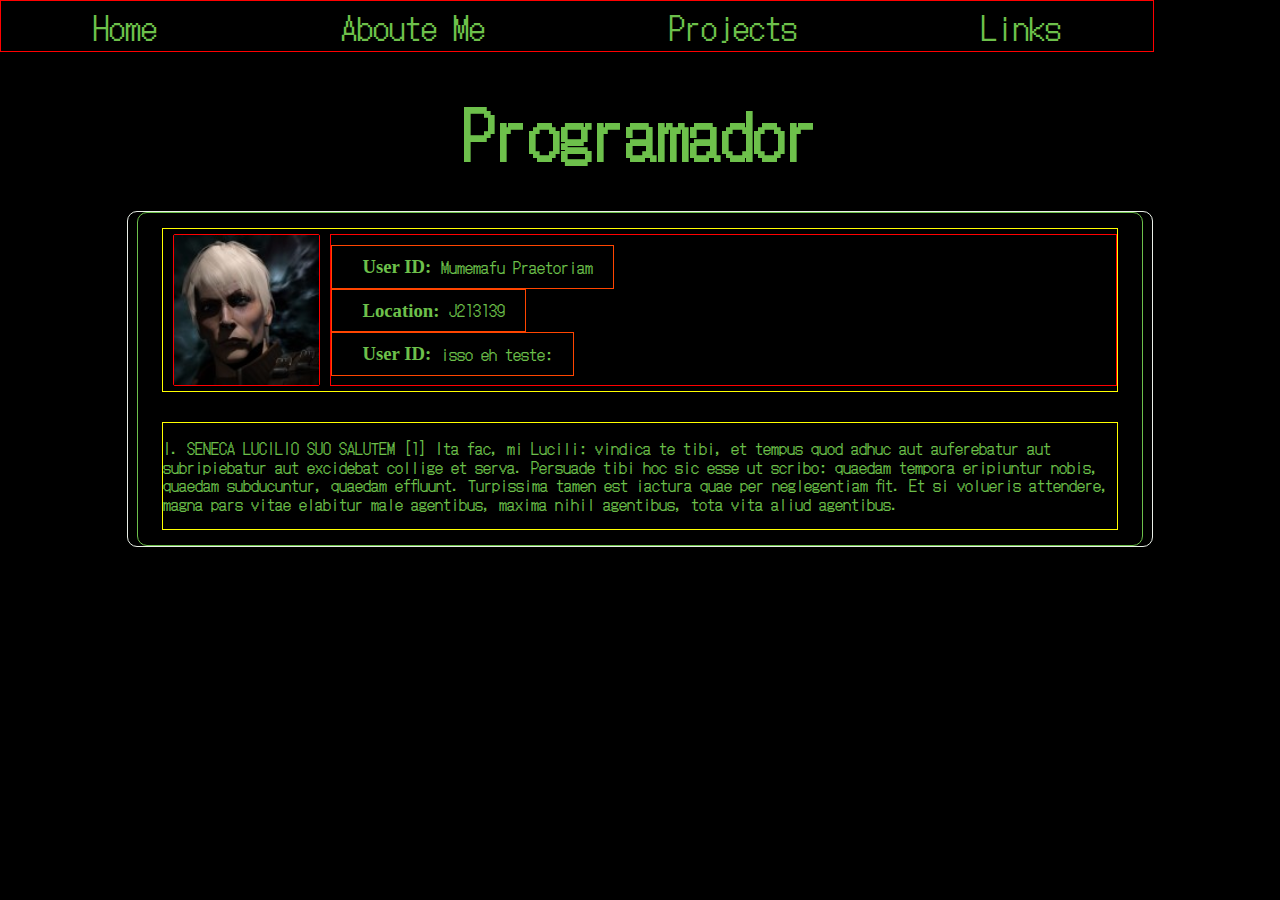
==== aboutme.html @ f0cb6341 "aboutme" ====
<!DOCTYPE html>
<html lang="en">
<head>
    <meta charset="UTF-8">
    <meta http-equiv="X-UA-Compatible" content="IE=edge">
    <meta name="viewport" content="width=device-width, initial-scale=1.0">
    <title>Mumemafu Laboratoruim</title>
    <link rel="stylesheet" href="./css/normalize.css">
    <link href="./css/styles.css" rel="stylesheet">
    <link rel="preconnect" href="https://fonts.googleapis.com">
<link rel="preconnect" href="https://fonts.gstatic.com" crossorigin>
<link href="https://fonts.googleapis.com/css2?family=DotGothic16&display=swap" rel="stylesheet">
<link rel="preconnect" href="https://fonts.googleapis.com">
<link rel="preconnect" href="https://fonts.gstatic.com" crossorigin>
<link href="https://fonts.googleapis.com/css2?family=DotGothic16&display=swap" rel="stylesheet">
</head>
<body>
    <header class="main-header">
     <div class="menu">
        <a>Home</a>
        <a>Aboute Me</a>
        <a>Projects</a>
        <a>Links</a>
     </div>

    </header>
    <div class="container">
        <h1>Programador</h1>
   <div class="box-info-container">
    <div class="box-info">
        <div class="box-avatar">
            <div class="avatar">
                <img src="./img/mafu.jpg" alt="an portrait" width="100%" height="100%">
            </div>
            <div class="text-avatar">
                <div class="info-id">
                  <h3>User ID:</h3><p>Mumemafu Praetoriam</p>
                </div>
                
                <div class="info-id">
                    <h3>Location:</h3><p>J213139</p>
                  </div>

                  <div class="info-id">
                    <h3>User ID:</h3><p>isso eh teste:</p>
                  </div>
                
             </div>
                        
        </div>
        <div class="txt-bio">
            <p>I. SENECA LUCILIO SUO SALUTEM
[1] Ita fac, mi Lucili: vindica te tibi, et tempus quod adhuc aut auferebatur aut subripiebatur aut excidebat collige et serva. Persuade tibi hoc sic esse ut scribo: quaedam tempora eripiuntur nobis, quaedam subducuntur, quaedam effluunt. Turpissima tamen est iactura quae per neglegentiam fit. Et si volueris attendere, magna pars vitae elabitur male agentibus, maxima nihil agentibus, tota vita aliud agentibus. 
  
        </div>
     </div>
   </div>
        
    </div>

   
</body>
</html>
---- css/styles.css ----
body, html {
    margin: 0;
    padding: 0;
    width: 100%;
    height: 100%;
    background-color: black;
}

.container {
    display: flex;
    flex-direction: column;
    align-items:  center;

}

h1 {
    color: #6dc04b;
    font-family: 'DotGothic16', sans-serif;
    font-size: 4rem;
}

.menu {
    display: flex;
    width: 90%;
    height: 50px;
    border: 1px solid red;
    justify-content: space-around;
    align-items: center;

    
}

.menu a {
    color: #6dc04b;
    font-family: 'DotGothic16', sans-serif;
    font-size: 32px;
    padding: 2px 20px;
    
}

.menu a:hover {
    color: black;
    background-color: #6dc04b;
    cursor: pointer;
      
}

.box-info-container {
    align-items: center;
    justify-content: center;
    display: flex;
    width: 80%;
    height: auto;
    border: 1px solid #eaf0e8;
    border-radius: 10px;
}

.box-info {
          
          display: flex;
          flex-direction: column;
          width: 98%;
          height: 90%;
          border: 1px solid #6dc04b;
          border-radius: 10px;
          align-items: center;
}

.box-avatar { 
    

    display: flex;
    border: 1px solid yellow;
    width: 95%;
    height: auto;   
    align-items: center;
    justify-content: center;
    margin: 15px;

}

h3 {
    color: #6dc04b;
}

.avatar {
    
       margin: 5px 10px;
       border: 1px solid red;
       border-radius: 2px;
       width: 150px;
       height: 150px;
        
}

.text-avatar {
    display: flex;
    flex-direction: column;
    border: 1px solid red;
    width: 85%;
    height: 150px;
    align-items: flex-start;
    justify-content: center;


}

.info-id{
    display: flex;
    align-items: center;
    padding: 0px 20px;
    border: 1px solid orangered;
    
}

.info-id h3 {
    color: #6dc04b;   
    margin: 0;
    padding: 10px;
}

.info-id p {
    color: white;   
    margin: 0;
}

.box-info p { 
    color: #6dc04b;
    font-family: 'DotGothic16', sans-serif;
    
    justify-content: right;

}

.txt-bio { 
    

    display: flex;
    border: 1px solid yellow;
    width: 95%;
    height: auto;   
    align-items: center;
    justify-content: center;
    margin: 15px;

}
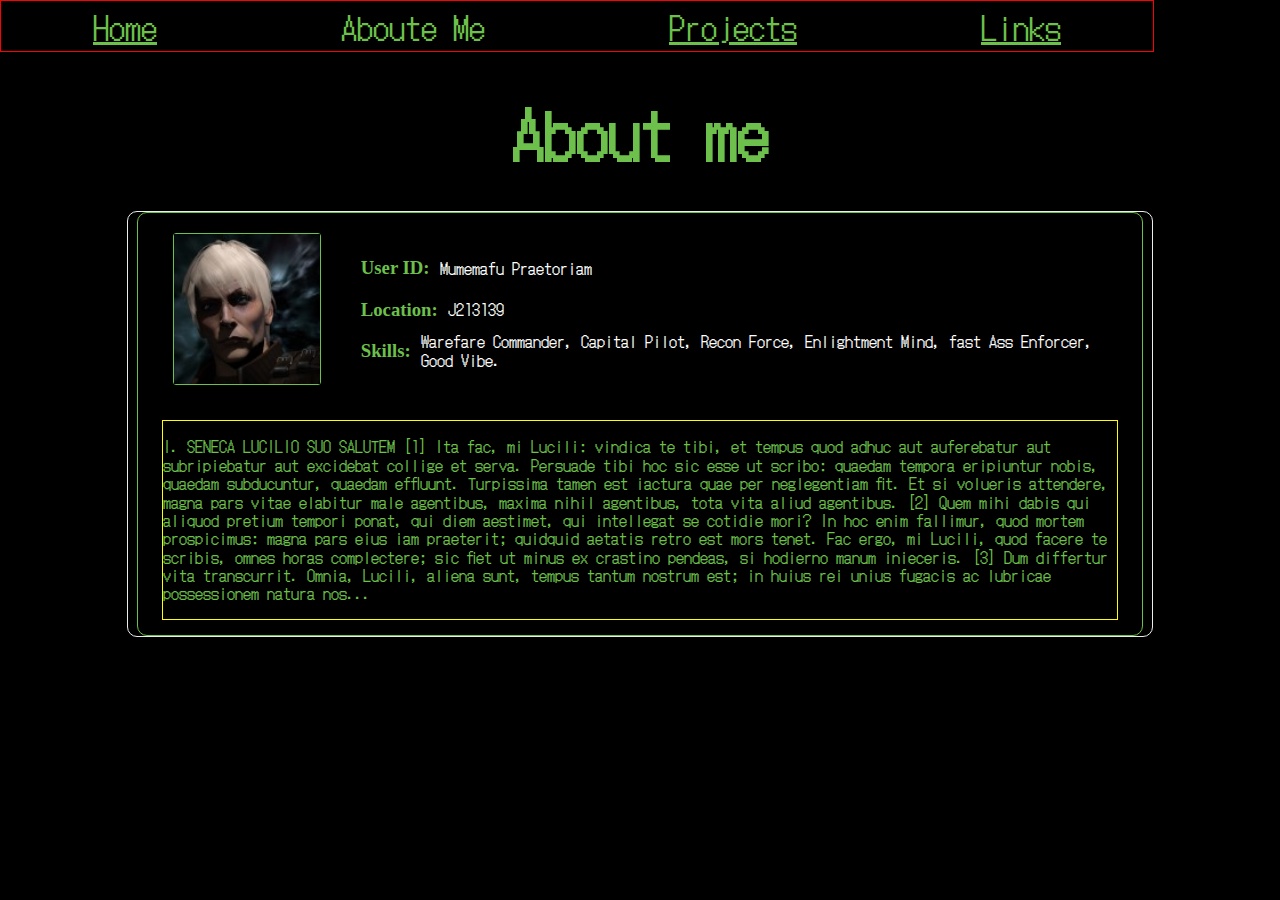
==== commit 13789f4f: "more" ====
--- a/aboutme.html
+++ b/aboutme.html
@@ -17,15 +17,15 @@
 <body>
     <header class="main-header">
      <div class="menu">
-        <a>Home</a>
+        <a href="./index.html">Home</a>
         <a>Aboute Me</a>
-        <a>Projects</a>
-        <a>Links</a>
+        <a href="projects.html">Projects</a>
+        <a href="links.html">Links</a>
      </div>
 
     </header>
     <div class="container">
-        <h1>Programador</h1>
+        <h1>About me</h1>
    <div class="box-info-container">
     <div class="box-info">
         <div class="box-avatar">
@@ -42,7 +42,7 @@
                   </div>
 
                   <div class="info-id">
-                    <h3>User ID:</h3><p>isso eh teste:</p>
+                    <h3>Skills:</h3><p>Warefare Commander, Capital Pilot, Recon Force, Enlightment Mind, fast Ass Enforcer, Good Vibe.</p>
                   </div>
                 
              </div>
@@ -50,7 +50,8 @@
         </div>
         <div class="txt-bio">
             <p>I. SENECA LUCILIO SUO SALUTEM
-[1] Ita fac, mi Lucili: vindica te tibi, et tempus quod adhuc aut auferebatur aut subripiebatur aut excidebat collige et serva. Persuade tibi hoc sic esse ut scribo: quaedam tempora eripiuntur nobis, quaedam subducuntur, quaedam effluunt. Turpissima tamen est iactura quae per neglegentiam fit. Et si volueris attendere, magna pars vitae elabitur male agentibus, maxima nihil agentibus, tota vita aliud agentibus. 
+                [1] Ita fac, mi Lucili: vindica te tibi, et tempus quod adhuc aut auferebatur aut subripiebatur aut excidebat collige et serva. Persuade tibi hoc sic esse ut scribo: quaedam tempora eripiuntur nobis, quaedam subducuntur, quaedam effluunt. Turpissima tamen est iactura quae per neglegentiam fit. Et si volueris attendere, magna pars vitae elabitur male agentibus, maxima nihil agentibus, tota vita aliud agentibus. [2] Quem mihi dabis qui aliquod pretium tempori ponat, qui diem aestimet, qui intellegat se cotidie mori? In hoc enim fallimur, quod mortem prospicimus: magna pars eius iam praeterit; quidquid aetatis retro est mors tenet. Fac ergo, mi Lucili, quod facere te scribis, omnes horas complectere; sic fiet ut minus ex crastino pendeas, si hodierno manum inieceris. [3] Dum differtur vita transcurrit. Omnia, Lucili, aliena sunt, tempus tantum nostrum est; in huius rei unius fugacis ac lubricae possessionem natura nos...
+                 
   
         </div>
      </div>
--- a/css/styles.css
+++ b/css/styles.css
@@ -3,6 +3,7 @@
     padding: 0;
     width: 100%;
     height: 100%;
+    /* background-image: url("/img/02.jpg"); */
     background-color: black;
 }
 
@@ -70,7 +71,7 @@
     
 
     display: flex;
-    border: 1px solid yellow;
+    /* border: 1px solid yellow; */
     width: 95%;
     height: auto;   
     align-items: center;
@@ -79,15 +80,11 @@
 
 }
 
-h3 {
-    color: #6dc04b;
-}
-
 .avatar {
     
        margin: 5px 10px;
-       border: 1px solid red;
-       border-radius: 2px;
+       border: 1px solid #6dc04b;
+       border-radius: 3px;
        width: 150px;
        height: 150px;
         
@@ -96,7 +93,7 @@
 .text-avatar {
     display: flex;
     flex-direction: column;
-    border: 1px solid red;
+    /* border: 1px solid red; */
     width: 85%;
     height: 150px;
     align-items: flex-start;
@@ -109,7 +106,7 @@
     display: flex;
     align-items: center;
     padding: 0px 20px;
-    border: 1px solid orangered;
+    /* border: 1px solid orangered; */
     
 }
 
@@ -120,12 +117,12 @@
 }
 
 .info-id p {
-    color: white;   
+    color: #c04b8b;   
     margin: 0;
 }
 
 .box-info p { 
-    color: #6dc04b;
+    color: white;
     font-family: 'DotGothic16', sans-serif;
     
     justify-content: right;
@@ -143,4 +140,7 @@
     justify-content: center;
     margin: 15px;
 
+}
+.txt-bio p {
+    color: #6dc04b;
 }